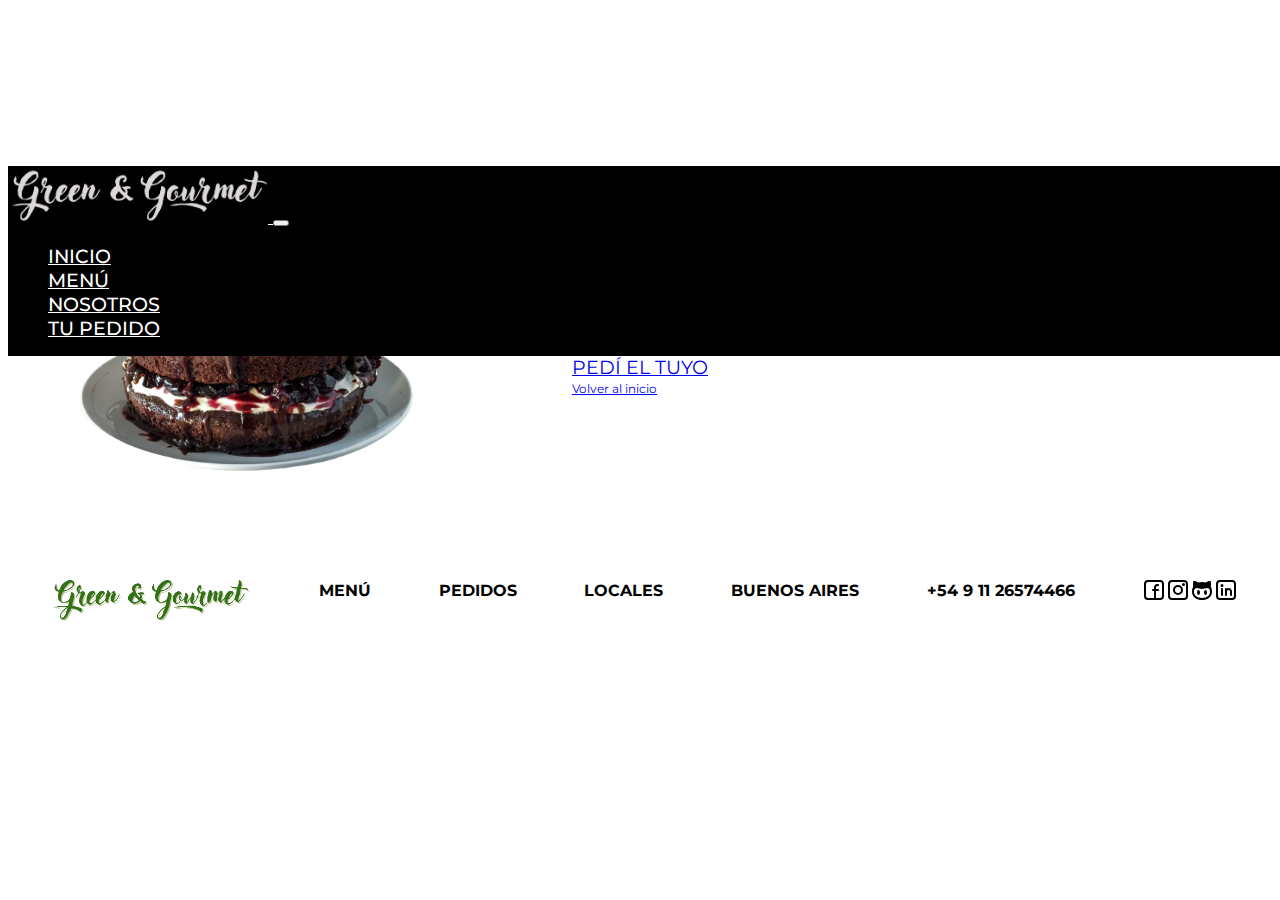
==== chocolate.html @ 792787ac "Add files via upload" ====
<!DOCTYPE html>
<html lang="en">
<head>
    <meta charset="UTF-8">
    <meta http-equiv="X-UA-Compatible" content="IE=edge">
    <meta name="viewport" content="width=device-width, initial-scale=1.0">
    <title>Green&Gourmet</title>
    <link href="https://cdn.jsdelivr.net/npm/bootstrap@5.2.0-beta1/dist/css/bootstrap.min.css" rel="stylesheet" integrity="sha384-0evHe/X+R7YkIZDRvuzKMRqM+OrBnVFBL6DOitfPri4tjfHxaWutUpFmBp4vmVor" crossorigin="anonymous">
    <link rel="stylesheet" href="./style.css">
    <link rel="stylesheet" href="./food.css">
    <link rel="stylesheet" href="./footer.css">
    <meta name="viewport" content="width=device-width, initial-scale=1.0">
  </head>
<body>
  <nav class="navbar navbar-expand-md sticky-top">
    <div class="container-fluid">
        <a class="navbar-brand" href="./index.html">
          <img class="logo" src="./img/whitelogo.png">
        </a>
        <button class="navbar-toggler" type="button" data-bs-toggle="collapse" data-bs-target="#navbarNavAltMarkup" aria-controls="navbarNavAltMarkup" aria-expanded="false" aria-label="Toggle navigation">
          <span class="navbar-toggler-icon"></span>
        </button>
        <div class="collapse navbar-collapse" id="navbarNavAltMarkup">
          <div class="nav navbar-nav ms-auto w-100 justify-content-end" id="mynavbar">
            <ul class="navbar-nav">
              <li class="nav-item">
                <a class="nav-link" href="./index.html">INICIO</a>
              </li>
              <li class="nav-item">
                <a class="nav-link" href="./menu.html">MENÚ</a>
              </li>
              <li class="nav-item">
                <a class="nav-link" href="./nosotros.html">NOSOTROS</a>
              </li>
              <li class="nav-item">
                  <a class="nav-link" href="./pedido.html">TU PEDIDO</a>
                </li>
            </ul>
          </div>
        </div>
    </div>
  </nav>
  <div class="contenedor-comida">
      <img class="chocoimg" src="./img/choco.png">
      <div class="textcomida">
        <p class="titlesalmon">Torta Puro Chocolate</p>
        <p class="calorias">420 calorías</p>
        <p class="descripción">Torta húmeda puro chocolate 100% cacao. Con arándanos, moras, frutillas y crema.</p>
        <a href="./pedido.html" class="btn btn-success" role="button">PEDÍ EL TUYO</a>
        <br>
        <a href="./index.html" class="btn btn-outline-dark" role="button">Volver al inicio</a>
      </div>
  </div>
  <div class="footer-container">
    <img class="footerimg" src="./img/logo.png">
    <a class="footerbtn" href="./menu.html">MENÚ</a>
    <a class="footerbtn" href="./pedido.html">PEDIDOS</a>
    <a class="footerbtn" href="./nosotros.html">LOCALES</a>
    <p class="footerbtn">BUENOS AIRES</p>
    <p class="footerbtn1">+54 9 11 26574466</p>
    <div class="icons">
      <a href="https://www.facebook.com/orrne.facciola/">
        <img class="icon" id="facebook" src="./img/facebook.svg">
      </a>
      <a href="https://www.instagram.com/ornefacciola/">
        <img class="icon" src="./img/instagram.svg">
      </a>
      <a href="https://github.com/ornefacciola">
        <img class="icon" src="./img/github.svg">
      </a>
      <a href="https://www.linkedin.com/in/ornella-facciola-a43219216/">
        <img class="icon" src="./img/linkedin.svg">
      </a>
    </div>
  </div>

  <script src="https://cdn.jsdelivr.net/npm/bootstrap@5.0.2/dist/js/bootstrap.bundle.min.js" integrity="sha384-MrcW6ZMFYlzcLA8Nl+NtUVF0sA7MsXsP1UyJoMp4YLEuNSfAP+JcXn/tWtIaxVXM" crossorigin="anonymous"></script> 
</body>
</html>
---- style.css ----
@import url('https://fonts.googleapis.com/css2?family=Alegreya+Sans+SC&family=Anek+Odia:wght@100;300&family=Beau+Rivage&family=Bebas+Neue&family=Charis+SIL&family=Exo:wght@200;700&family=Lobster&family=Maven+Pro&family=Montserrat:ital,wght@0,100;0,400;0,500;0,600;0,700;0,800;0,900;1,200&family=Noto+Serif:wght@700&family=Open+Sans:wght@300&family=Poppins:wght@200&family=Raleway&family=Rubik:ital,wght@1,300&family=Shadows+Into+Light&family=Source+Serif+Pro:ital@1&family=Water+Brush&display=swap');
:root {
    --primary: #b1b1b1;
    --green:#51af5b;
}
.body{
  height:100vw
}
.logo{
  width: 260px;
}
.navbar{
  background-color: #000;
  width:100vw;
  position:fixed !important;
  z-index: 1;
}
.navbar a{
  font-size: 1.2em;
  font-family: 'Montserrat';
  font-weight: 500;
  color: rgb(255, 255, 255);
}
.navbar a:hover{
    color: var(--primary);
}

.container-inicio{
  display: flex;
  flex-direction: row;
  margin-top: 30px;
  margin-left: 70px;
}

.veggieimg{
  width: 40%;
  height: 10%;
  margin-top: 100px;
  margin-left:70px;
}

.Textcolumn {
  width: 50%;
}
.title{
  line-height: 45px;
  margin-top: 110px;
}
.titletext{
  font-family: 'Montserrat';
  font-size: 4em;
  color: #51af5b;
  font-weight: 800;
}
.downtitletext{
  text-align: left;
  line-height: 10px;
  margin-top: 40px;
} 
.text{
  font-family: 'Montserrat';
  font-size: 1.2em;
}
.downtitletext2{
  text-align: center;
  line-height: 10px;
  margin-top: 35px;
  text-align: left;
}
.btn-outline-success{
  font-size: 1em;
  margin-top: 12px;
  font-family: 'Montserrat';
} 


.blackbg{ 
  margin-top: 30px;
  height:500px;
  background-color: #000;
  width:100vw;
}


.elegidos{
  font-family: 'Montserrat';
  font-size:3.5em;
  font-weight: 700;
  color:var(--green);
}
.cards{
  display: grid;
  width:100vw;
  grid-template-columns:230px 230px 230px 230px;
  background-color: #000;
  row-gap: 5px;
  column-gap: 25px;
  margin-left:0vw;
  justify-content: space-around;
  height: 50px;
  margin-top: 50px;
}
.card{
  height:300px;
  
}
.sorrentino{
  height:168px;
  width:200px;
  margin-left: 15px;

}
.rojos{
  height:170px;
  width:130px;
  margin-left: 55px;
}
.salmon{
  height:168px;
  width:170px;
  margin-left:32px;

}
.choco{
  margin-top: -17px;
  height:240px;
  width:160px;
  margin-left: 35px;
}
.titlecomida{
  margin-top:10px;
  font-family: 'Montserrat';
  text-align: center;
  font-weight: 600;
  font-size:1.3em;
}
.btn-success{
  font-family: 'Montserrat';
  font-size: 1.2em;
}

@media screen and (max-width: 1060px){
  .container-inicio{
    display: flex;
    flex-direction: row;
    margin-top: 50px;
    margin-left: 0px;
  }
  
  .veggieimg{
    width: 50%;
    margin-top: 90px;
    margin-left: 50px;
  }
  
  .Textcolumn {
    width: 50%;
    margin-left: 50px;
  }
  .title{
    line-height: 30px;
    margin-top: 95px;
  }
  .titletext{
    font-family: 'Montserrat';
    font-size: 3em;
    color: #51af5b;
    font-weight: 800;
  }
  .downtitletext{
    text-align: left;
    line-height: 10px;
    margin-top: 40px;
  } 
  .text{
    font-family: 'Montserrat';
    font-size: 1.2em;
  }
  .downtitletext2{
    text-align: center;
    line-height: 10px;
    margin-top: 35px;
    text-align: left;
  }
  .btn-outline-success{
    font-size: 1em;
    margin-top: 12px;
    font-family: 'Montserrat';
  } 
}



@media screen and (max-width: 760px){
  .logo{
    width: 200px;
  }
  .navbar-toggler{
    border-color: #1b3921;
    border-radius: 6px;
    color:#1b3921;
    background-color: #1b3921;
  }
  .container-inicio{
    display: flex;
    flex-direction: column;
  }
  .veggieimg{
    width: 80%;
    margin-left: 10vw;
    margin-top:10%;
  }
  
  .Textcolumn {
    width: 100%;
    margin-left: 0%;
    text-align: center;
  }
  .title{
    line-height: 30px;
    margin-top: 20px;
  }
  .titletext{
    font-family: 'Montserrat';
    font-size: 2.5em;
    color: #51af5b;
    font-weight: 800;
  }
  .downtitletext{
    text-align: center;
  } 
  .text{
    font-family: 'Montserrat';
    font-size: 1.2em;
  }
  .downtitletext2{
    text-align: center;
    line-height: 10px;
  }
  .btn-outline-success{
    font-size: 1em;
    margin-top: 12px;
    font-family: 'Montserrat';
  } 
  .blackbg{
    height:695px;
    background-color: #000;
    margin-top: 50px;
  }
  .elegidos{
    font-family: 'Montserrat';
    font-size:2.8em;
    font-weight: 700;
    color:var(--green);
  }
  .cards{
    display: grid;
    grid-template-columns:160px 160px;
    background-color: #000;
    row-gap: 30px;
    column-gap: 0px;
    justify-content: space-around;
    height:600px;
    margin-top: 0px;
  }
  .card{
    height:258px;
  }
  .sorrentino{
    height:140px;
    width:150px;
    margin-left: 3px;

  }
  .rojos{
    height: 150px;
    width:100px;
    margin-left: 20%;
    margin-top: 2px;
  }
  .salmon{
    height:140px;
    width:145px;
    margin-left: 6px;

  }
  .choco{
    height:180px;
    width:130px;
    margin-left: 18px;
    margin-top: -10px;
  }
  .titlecomida{
    margin-top:10px;
    font-family: 'Montserrat';
    text-align: center;
    font-weight: 600;
    font-size:1em;
  }
  .btn-success{
    font-family: 'Montserrat';
  }
}
---- food.css ----
.contenedor-comida{
    flex-direction: row;
    margin-top: 13vw;
    margin-left: 70px;
    display: grid;
    width:100vw;
    grid-template-columns:500px 700px;
    row-gap: 5px;
    column-gap: 0px;
    margin-left:5vw;
    height: 50px;
}
.titlecomida{
    font-size: 3em;
    font-family: 'Montserrat';
    font-weight: 800;
    margin-left: -75px;
    margin-top: 1vw;
}
.sorrentino{
    width:400px;
    height: 400px;
    margin-top: -50px;
}
.calorias{
    font-family: 'Montserrat';
    font-style: italic;
    font-weight: 200;
}
.descripción{
    font-family: 'Montserrat';
}
.footer-container{
    display: flex;
    flex-direction:row;
    margin-top: 360px !important;
    margin-left: 10px;
    justify-content: space-around;
}
.rojosimg{
    height:320px;
    width: 260px;
    margin-top: -20px;
    margin-left: 130px;
}
.titlesalmon{
    font-family: 'Montserrat';
    font-size: 3em;
    font-weight: 800;
    margin-top: 1vw;

}
.salmonimg{
    margin-top: -30px;
}
.chocoimg{
    height:400px;
    width: 350px;
    margin-top: -70px;

}
.btn-outline-dark{
    font-family: 'Montserrat';
    margin-top: 20px;
    font-size: 12px;

}

@media screen and (max-width: 700px){
    .contenedor-comida{
        flex-direction: column;
        margin-top: 30vw;
        margin-left: 70px;
        display: flex;
        width:100vw;
        grid-template-columns:500px 700px;
        row-gap: 5px;
        column-gap: 0px;
        margin-left:5vw;
        height: 50px;
    }
    .titlecomida{
        font-size: 2em;
        font-family: 'Montserrat';
        font-weight: 800;
        width:60vw;
        margin-top: 3vw;
        margin-left: 0vw;
        text-align: left;
    }
    .sorrentino{
        width:250px;
        height: 450px;
        margin-top: 10px;
        margin-left: -6%;
    }
    .calorias{
        font-family: 'Montserrat';
        font-style: italic;
        font-weight: 200;
    }
    .descripción{
        font-family: 'Montserrat';
        width:90vw;
    }
    .footer-container{
        display: flex;
        flex-direction:row;
        margin-top: 175% !important;
        margin-left: 10px;
        justify-content: space-around;
    }
    .rojosimg{
        height:300px;
        width: 200px;
        margin-top: -60px;
        margin-left: -10%;
    }
    .btn-success{
        font-size: .8em;
    }
    .salmonimg{
        height:210px;
        width: 200px;
        margin-top: -20px;
        margin-left: -2%;
    }
    .titlesalmon{
        width: 30%;
        line-height: 45px;
    }
    .chocoimg{
        height:290px;
        width: 250px;
        margin-top: 0px;
        margin-left: -2%;
    }
    .btn-outline-dark{
        font-family: 'Montserrat';
        margin-top: 20px;
        font-size: 10px;
    }
    


}
---- footer.css ----
:root {
    --primary: #b1b1b1;
    --green:#51af5b;
}
.footer-container{
    display: flex;
    flex-direction:row;
    margin-top: 10px;
    margin-left: 10px;
    justify-content: space-around;
}
.footerimg{
    width:200px;
}
.footerbtn{
    text-decoration: none;
    font-family: 'Montserrat';
    color: #000;
    margin-top: 5px;
    font-weight: 700;
}
.footerbtn:hover, .footerbtn1:hover{
    color: var(--green)
}
.footerbtn1{
    text-decoration: none;
    font-family: 'Montserrat';
    color: #000;
    margin-top: 5px;
    font-weight: 700;
}
.icons{
    display: flex;
    flex-direction:row;
    margin-top: -15px;
    align-items: center;
}


@media screen and (max-width: 665px){
    .footer-container{
        display: flex;
        flex-direction:column;
        margin-top: 70px;
        align-items: center;
    }
    .footerbtn1{
        text-decoration: none;
        font-family: 'Montserrat';
        color: #000;
        margin-top: -10px;
        font-weight: 700;
    }
    .footerimg{
        margin-top: 25px;
    }
    .footerbtn{
        font-weight: 700;
    }
    .icons{
        flex-direction:row;
        margin-top: -5px;
        margin-left: -10px;
    }
    .icon{
        margin-left: 15px;
    }
    

}
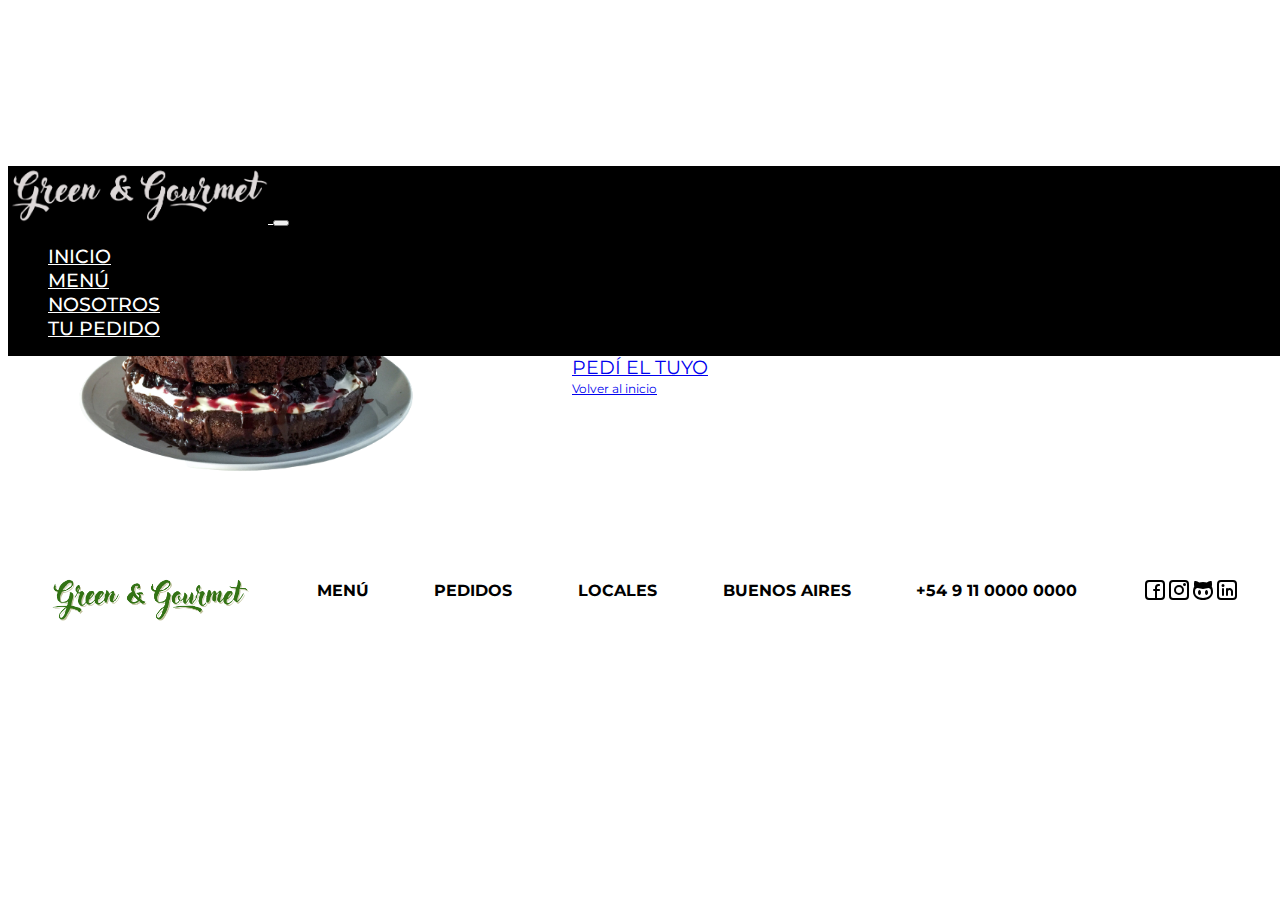
==== commit 07e5875b: "Add files via upload" ====
--- a/chocolate.html
+++ b/chocolate.html
@@ -57,7 +57,7 @@
     <a class="footerbtn" href="./pedido.html">PEDIDOS</a>
     <a class="footerbtn" href="./nosotros.html">LOCALES</a>
     <p class="footerbtn">BUENOS AIRES</p>
-    <p class="footerbtn1">+54 9 11 26574466</p>
+    <p class="footerbtn1">+54 9 11 0000 0000</p>
     <div class="icons">
       <a href="https://www.facebook.com/orrne.facciola/">
         <img class="icon" id="facebook" src="./img/facebook.svg">
--- a/style.css
+++ b/style.css
@@ -217,12 +217,12 @@
     text-align: center;
   }
   .title{
-    line-height: 30px;
+    line-height: 19px;
     margin-top: 20px;
   }
   .titletext{
     font-family: 'Montserrat';
-    font-size: 2.5em;
+    font-size: 2.2em;
     color: #51af5b;
     font-weight: 800;
   }
@@ -231,7 +231,7 @@
   } 
   .text{
     font-family: 'Montserrat';
-    font-size: 1.2em;
+    font-size: 1em;
   }
   .downtitletext2{
     text-align: center;
--- a/food.css
+++ b/food.css
@@ -1,9 +1,7 @@
 .contenedor-comida{
-    flex-direction: row;
     margin-top: 13vw;
     margin-left: 70px;
     display: grid;
-    width:100vw;
     grid-template-columns:500px 700px;
     row-gap: 5px;
     column-gap: 0px;
@@ -70,12 +68,8 @@
     .contenedor-comida{
         flex-direction: column;
         margin-top: 30vw;
-        margin-left: 70px;
         display: flex;
-        width:100vw;
-        grid-template-columns:500px 700px;
         row-gap: 5px;
-        column-gap: 0px;
         margin-left:5vw;
         height: 50px;
     }
@@ -91,7 +85,7 @@
     .sorrentino{
         width:250px;
         height: 450px;
-        margin-top: 10px;
+        margin-top: -20px;
         margin-left: -6%;
     }
     .calorias{
@@ -106,7 +100,7 @@
     .footer-container{
         display: flex;
         flex-direction:row;
-        margin-top: 175% !important;
+        margin-top: 190% !important;
         margin-left: 10px;
         justify-content: space-around;
     }
@@ -132,7 +126,7 @@
     .chocoimg{
         height:290px;
         width: 250px;
-        margin-top: 0px;
+        margin-top: -55px;
         margin-left: -2%;
     }
     .btn-outline-dark{
